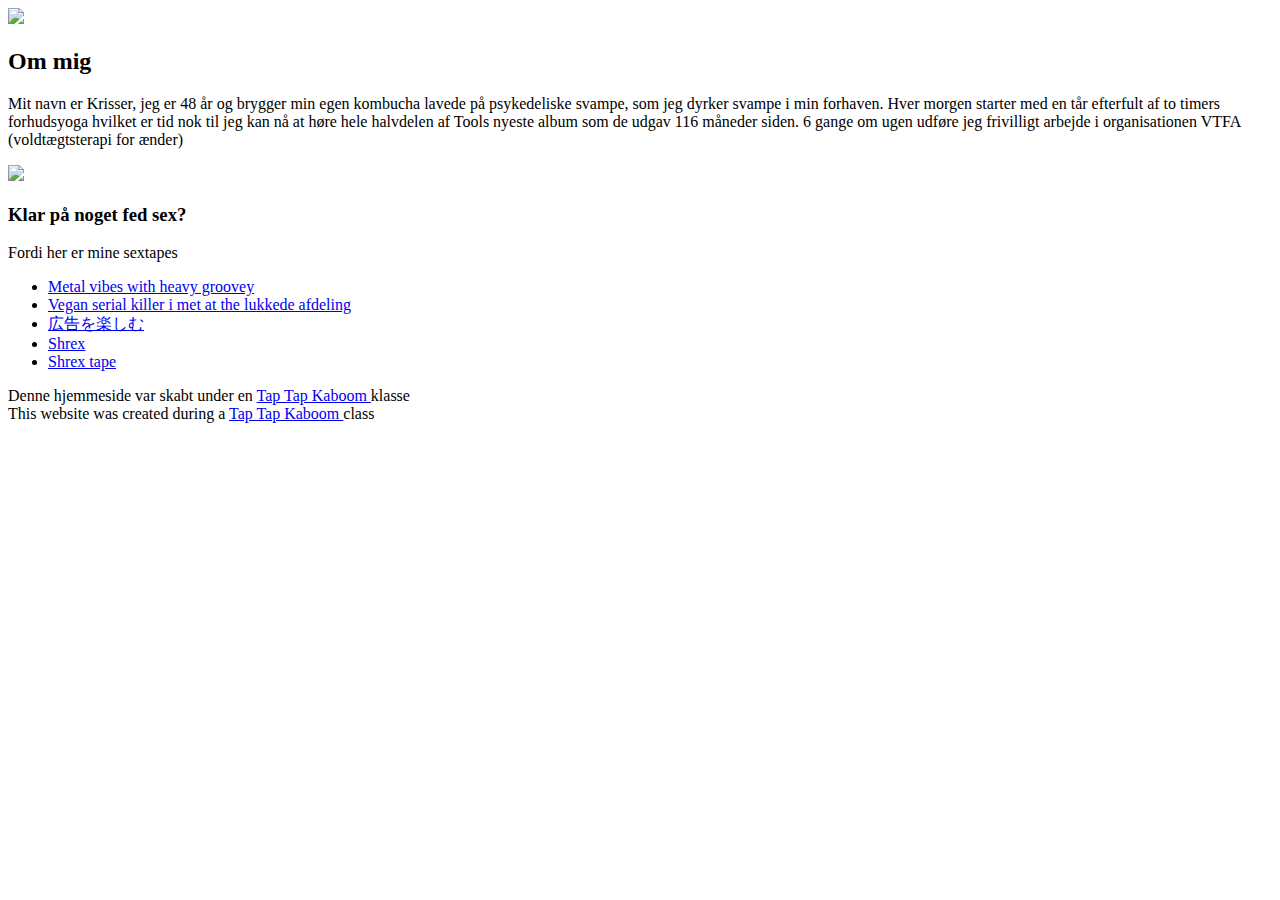
==== index.html @ c05c2185 "good stuff" ====
<!DOCTYPE html>
<html>
<head>
          <link rel="icon" href="C:\Users\Oscar\OneDrive - TEC\Dokumenter\GitHub\Kristof\kristof hjemmesides elementer/qqqqq.jpg">
          <meta charset='utf-8'>
          <meta http-equiv='X-UA-Compatible' content='IE=edge'>
          <title>Kristofs hjemmeside</title>
          <meta name='viewport' content='width=device-width, initial-scale=1'>
          <link rel='stylesheet' type='text/css' media='screen' href='main.css'>
          <script src='main.js'></script>
</head>
<body>
          <!-- header element-->
          <header>
                    <img src="C:\Users\Oscar\OneDrive - TEC\Dokumenter\GitHub\Kristof\kristof hjemmesides elementer/123321.jpg">

          </header>
          
          <!-- Main element -->
          <main>
                    <h2>Om mig</h2>
          <p>Mit navn er Krisser, jeg er 48 år og brygger min egen kombucha 
                    lavede på psykedeliske svampe, som jeg dyrker svampe i min forhaven. 
          Hver morgen starter med en tår efterfult af to timers forhudsyoga hvilket er
          tid nok til jeg kan nå at høre hele halvdelen af Tools nyeste album som de udgav
          116 måneder siden. 6 gange om ugen udføre jeg frivilligt arbejde i
          organisationen VTFA (voldtægtsterapi for ænder) </p>                    
          <img src="C:\Users\Oscar\OneDrive - TEC\Dokumenter\GitHub\Kristof\kristof hjemmesides elementer/tool sus.jpg">
          

<!--links til videoer-->
<h3>Klar på noget fed sex?</h3>
<p>Fordi her er mine sextapes</p>

<ul>

          <li><a href="https://www.youtube.com/watch?v=ExnZ-zeHvFQ"target="blank">Metal vibes with heavy groovey</a></li>
          <li><a href="https://www.youtube.com/watch?v=dQn9QEHNgq0"target="blank" >Vegan serial killer i met at the lukkede afdeling</a></li>
          <li><a href="https://www.youtube.com/watch?v=llfW0eHOcc4"target="blank" >広告を楽しむ</a></li>
          <li><a href="https://www.youtube.com/watch?v=xwbxVFkFnHg"target="blank" >Shrex</a></li>
          <li><a href="https://www.youtube.com/watch?v=NpVlzGG86-4"target="blank" >Shrex tape</a></li>

          

</ul>

          </main>

<!--footer element-->

<footer>
Denne hjemmeside var skabt under en <a href="https://www.taptapkaboom.com/">Tap Tap Kaboom </a> klasse <br> This website was created during a <a href="https://www.taptapkaboom.com/">Tap Tap Kaboom </a> class
</footer>

</body>

</html>
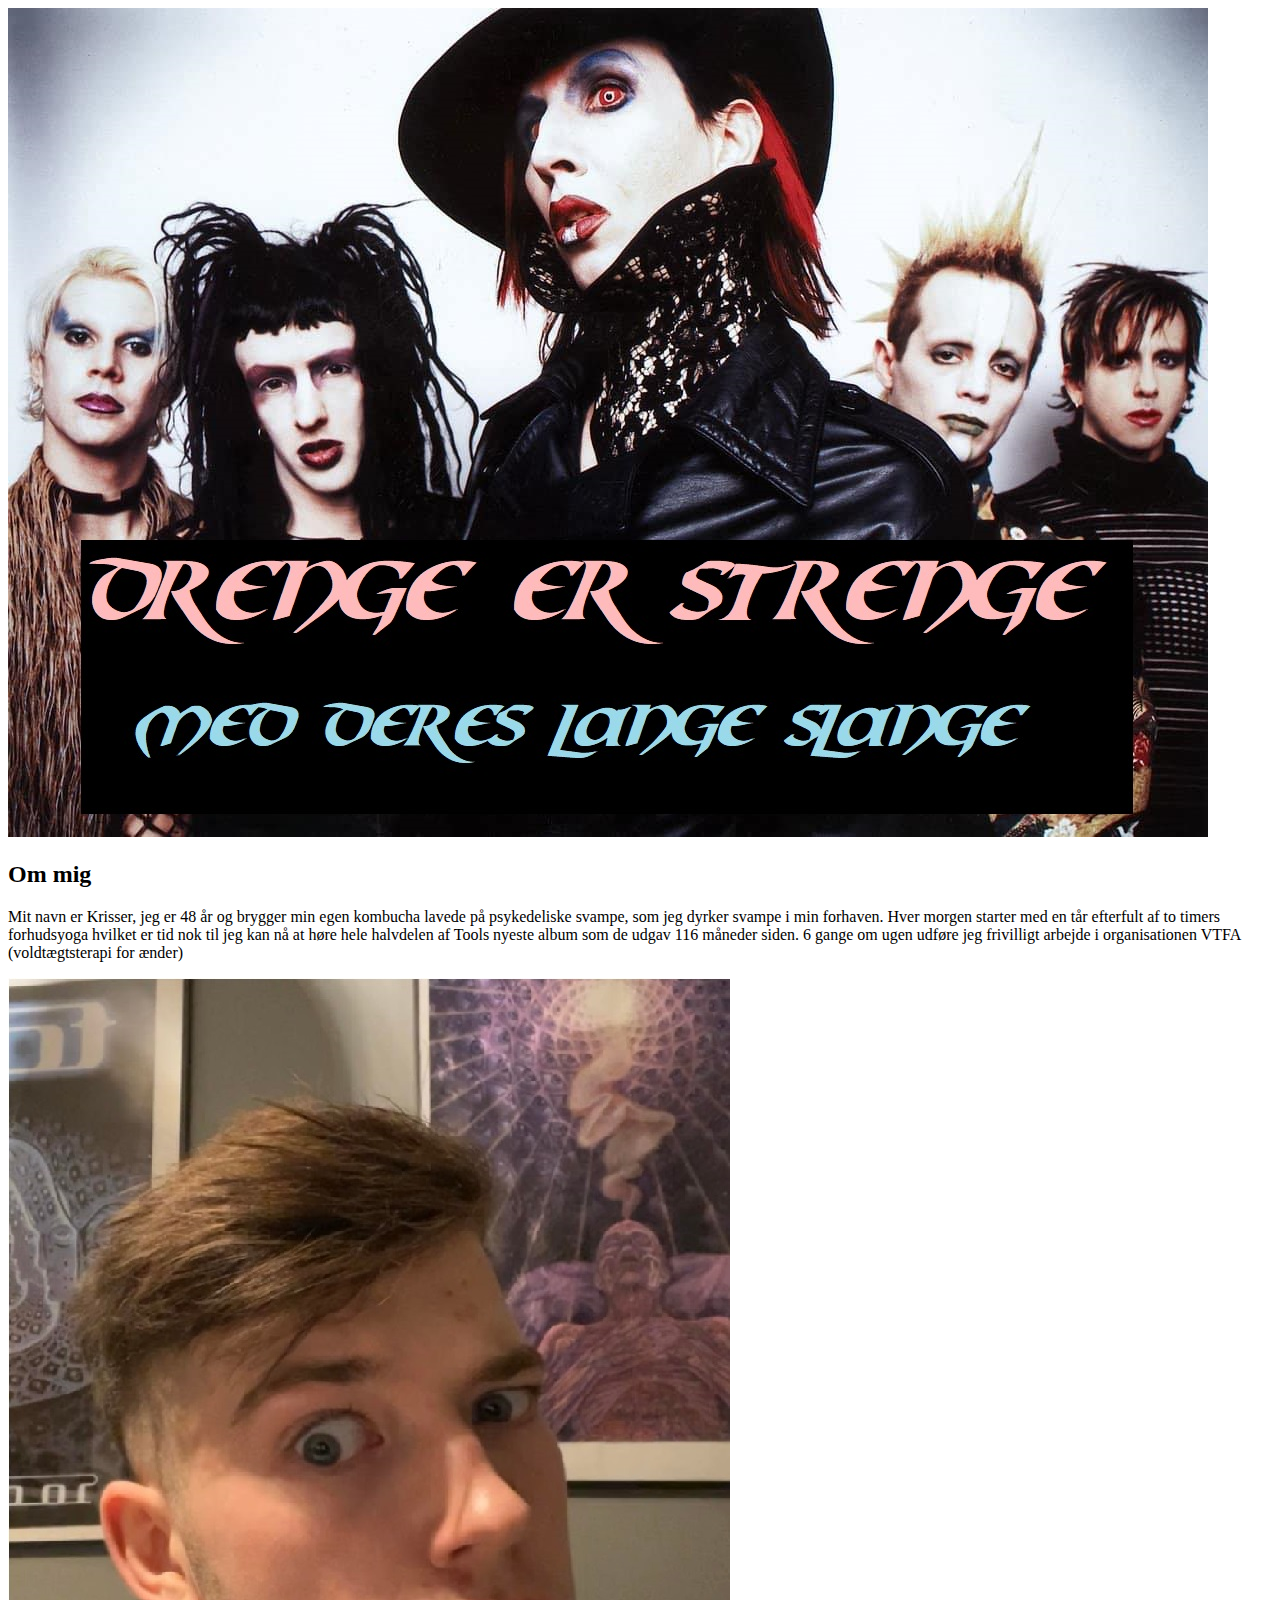
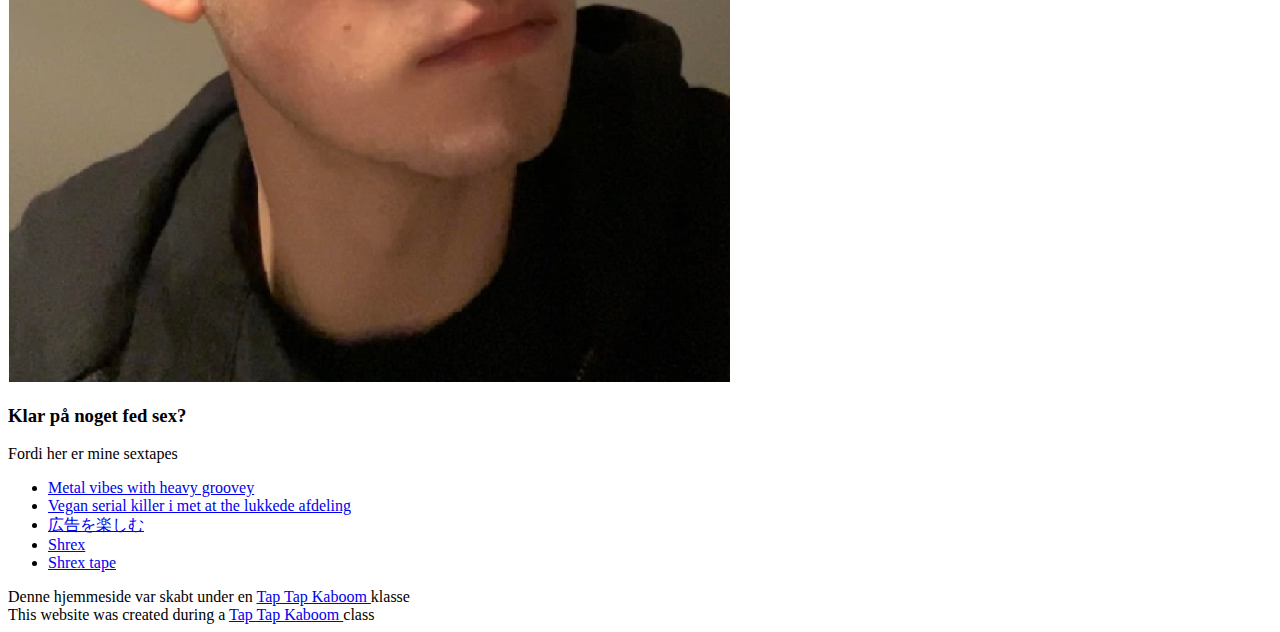
==== commit c6e7cb61: "billeder" ====
--- a/index.html
+++ b/index.html
@@ -12,7 +12,7 @@
 <body>
           <!-- header element-->
           <header>
-                    <img src="C:\Users\Oscar\OneDrive - TEC\Dokumenter\GitHub\Kristof\kristof hjemmesides elementer/123321.jpg">
+                    <img src="kristof hjemmesides elementer/123321.jpg">
 
           </header>
           
@@ -25,7 +25,7 @@
           tid nok til jeg kan nå at høre hele halvdelen af Tools nyeste album som de udgav
           116 måneder siden. 6 gange om ugen udføre jeg frivilligt arbejde i
           organisationen VTFA (voldtægtsterapi for ænder) </p>                    
-          <img src="C:\Users\Oscar\OneDrive - TEC\Dokumenter\GitHub\Kristof\kristof hjemmesides elementer/tool sus.jpg">
+          <img src="kristof hjemmesides elementer/tool sus.jpg">
           
 
 <!--links til videoer-->
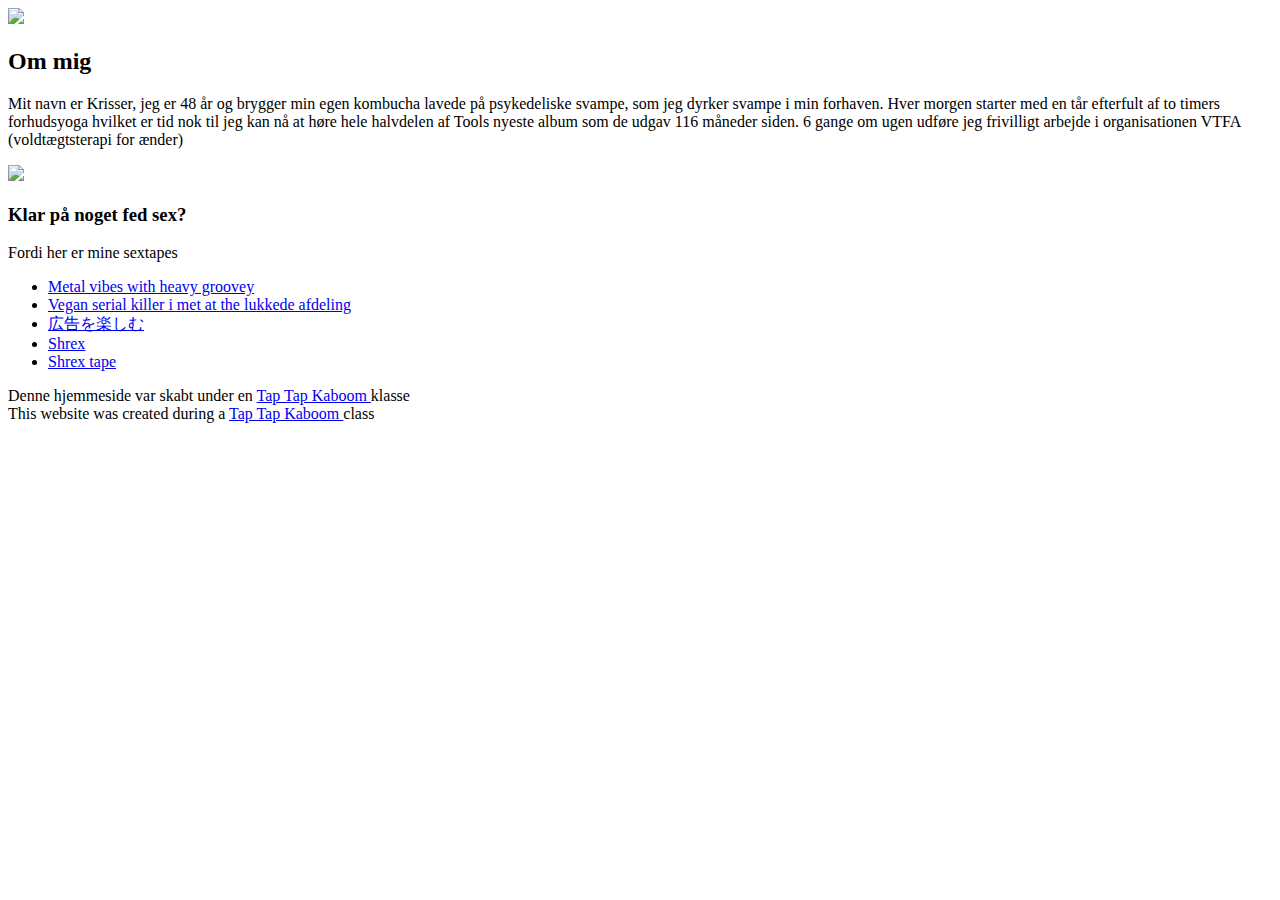
==== commit 0f90271a: "billeder 2" ====
--- a/index.html
+++ b/index.html
@@ -12,7 +12,7 @@
 <body>
           <!-- header element-->
           <header>
-                    <img src="kristof hjemmesides elementer/123321.jpg">
+                    <img src="Grandpa-gameing/kristof hjemmesides elementer/123321.jpg">
 
           </header>
           
@@ -25,7 +25,7 @@
           tid nok til jeg kan nå at høre hele halvdelen af Tools nyeste album som de udgav
           116 måneder siden. 6 gange om ugen udføre jeg frivilligt arbejde i
           organisationen VTFA (voldtægtsterapi for ænder) </p>                    
-          <img src="kristof hjemmesides elementer/tool sus.jpg">
+          <img src="Grandpa-gameing/kristof hjemmesides elementer/tool sus.jpg">
           
 
 <!--links til videoer-->
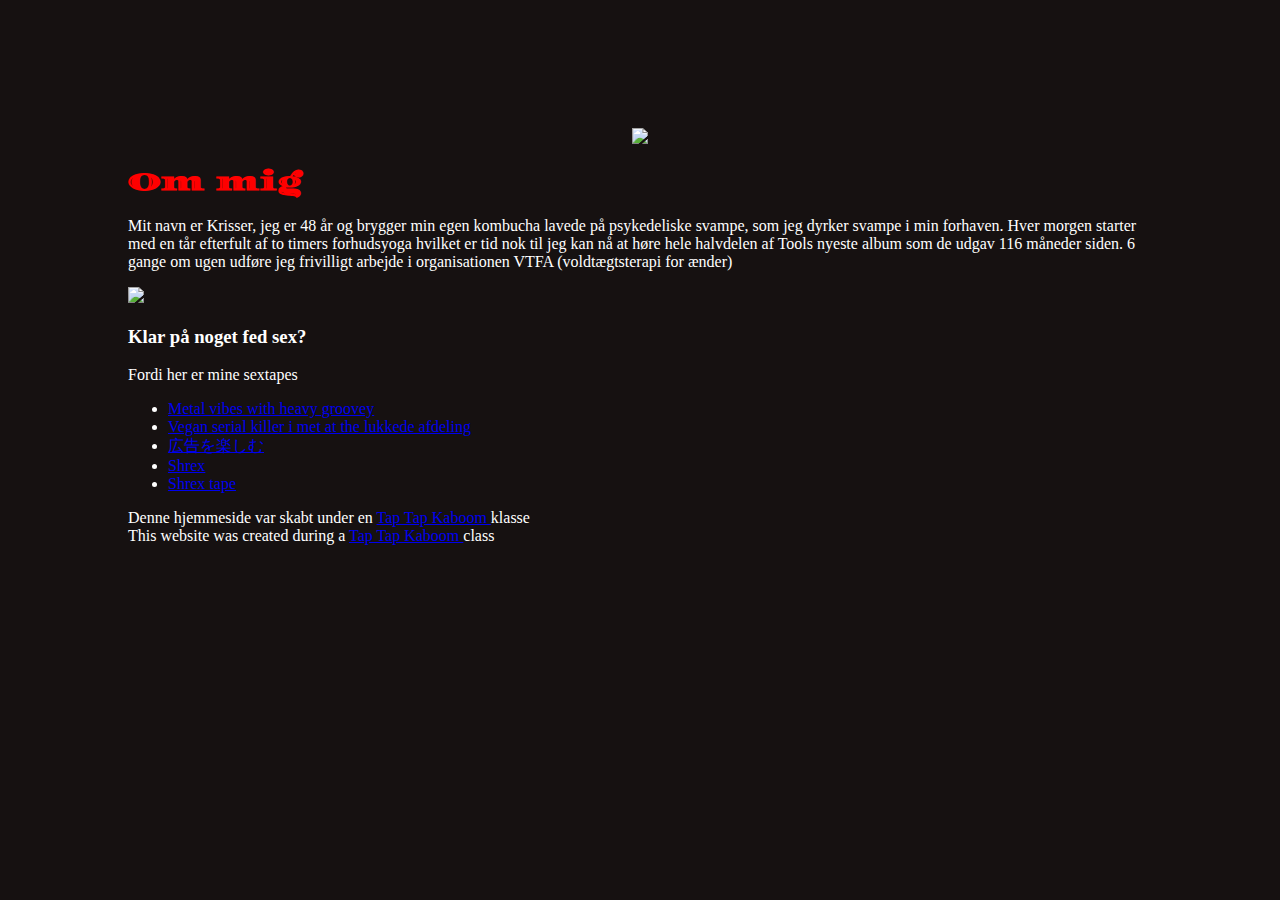
==== commit a33b3d68: "don't even know anymore" ====
--- a/index.html
+++ b/index.html
@@ -1,18 +1,26 @@
 <!DOCTYPE html>
 <html>
 <head>
-          <link rel="icon" href="C:\Users\Oscar\OneDrive - TEC\Dokumenter\GitHub\Kristof\kristof hjemmesides elementer/qqqqq.jpg">
+          <link rel="icon" href="Grandpa-gameing/hjemmesides elementer/icon.jpg">
+
+
+          <link rel="preconnect" href="https://fonts.googleapis.com">
+<link rel="preconnect" href="https://fonts.gstatic.com" crossorigin>
+<link href="https://fonts.googleapis.com/css2?family=Diplomata&display=swap" rel="stylesheet">
+
+          
           <meta charset='utf-8'>
           <meta http-equiv='X-UA-Compatible' content='IE=edge'>
           <title>Kristofs hjemmeside</title>
           <meta name='viewport' content='width=device-width, initial-scale=1'>
-          <link rel='stylesheet' type='text/css' media='screen' href='main.css'>
+          <link rel='stylesheet' type='text/css' media='screen' href='Kristof.css'>
           <script src='main.js'></script>
 </head>
 <body>
           <!-- header element-->
+          <!-- Grandpa-gameing/kristof hjemmesides elementer/123321.jpg-->
           <header>
-                    <img src="Grandpa-gameing/kristof hjemmesides elementer/123321.jpg">
+                    <img src="C:\Users\Oscar\OneDrive - TEC\Dokumenter\GitHub\Grandpa gameing\kristof hjemmesides elementer/123321.jpg">
 
           </header>
           
@@ -25,8 +33,9 @@
           tid nok til jeg kan nå at høre hele halvdelen af Tools nyeste album som de udgav
           116 måneder siden. 6 gange om ugen udføre jeg frivilligt arbejde i
           organisationen VTFA (voldtægtsterapi for ænder) </p>                    
-          <img src="Grandpa-gameing/kristof hjemmesides elementer/tool sus.jpg">
+          <img src="C:\Users\Oscar\OneDrive - TEC\Dokumenter\GitHub\Grandpa gameing\kristof hjemmesides elementer/tool sus.jpg">
           
+          <!-- Grandpa-gameing/kristof hjemmesides elementer/tool sus.jpg-->
 
 <!--links til videoer-->
 <h3>Klar på noget fed sex?</h3>
--- a/Kristof.css
+++ b/Kristof.css
@@ -0,0 +1,53 @@
+
+body{
+          margin: 10%;
+          color: rgb(255, 255, 255);
+background-color: rgb(22, 17, 17);
+}
+
+
+header{
+          font-family: 'Franklin Gothic Medium', 'Arial Narrow', Arial, sans-serif;
+          text-align: center;
+}
+
+h2{
+          color: red;
+
+font-size: 60;
+font-stretch: ultra-expanded;
+font-family: 'Diplomata', 'Franklin Gothic Medium', 'Arial Narrow', Arial, sans-serif;
+
+
+header{
+border-radius: 150px;
+
+}
+
+
+main{
+
+          max-width: 100px;
+
+
+}
+
+
+header img{
+          
+          border-radius: 700px;
+          max-width: 20px;
+          border: 12px solid #7DA0D5;
+          align-self: auto;
+}
+
+
+main img{
+
+          border-radius: 700px;
+          max-width: 20px;
+          border: 12px solid #7DA0D5;
+          align-self: auto;
+}
+
+
